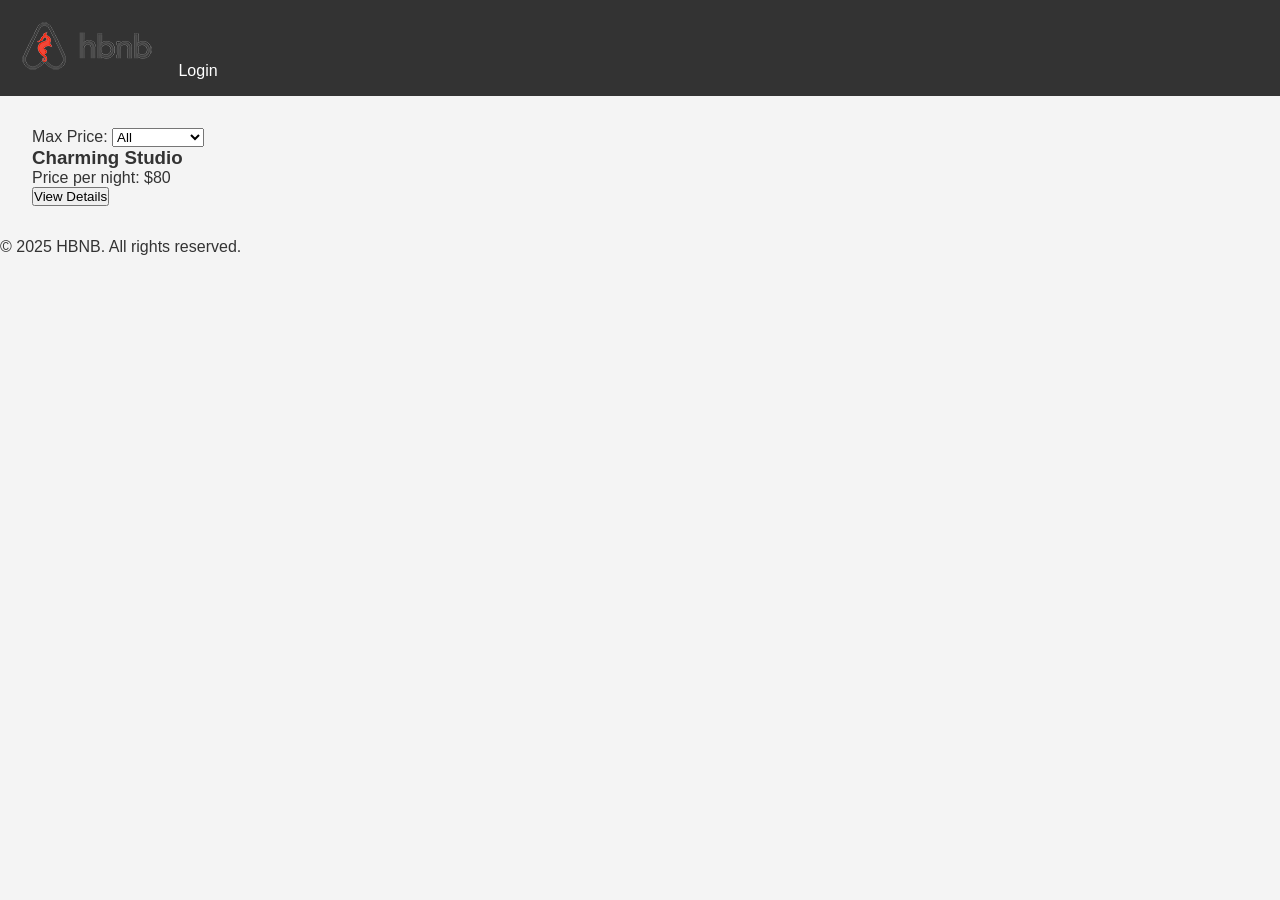
==== part4/app/templates/index.html @ c4bbaceb "Create part 4 of hbnb" ====
<!DOCTYPE html>
<html lang="en">
<head>
  <meta charset="UTF-8" />
  <meta name="viewport" content="width=device-width, initial-scale=1.0"/>
  <title>List of Places</title>
  <link rel="stylesheet" href="styles.css">
  <script src="scripts.js" defer></script>
</head>
<body>
  <!-- HEADER -->
  <header>
    <nav>
      <img src="logo.png" alt="HBnB Logo" class="logo">
      <a href="login.html" class="login-button">Login</a>
    </nav>
  </header>

  <!-- MAIN -->
  <main>
    <!-- Filter bar -->
    <section id="filter">
      <label for="price-filter">Max Price:</label>
      <select id="price-filter">
        <option value="">All</option>
        <option value="50">Under $50</option>
        <option value="100">Under $100</option>
        <option value="200">Under $200</option>
      </select>
    </section>

    <!-- PLACES LIST -->
    <section id="places-list">
      <!-- Example card -->
      <div class="place-card">
        <h3>Charming Studio</h3>
        <p>Price per night: $80</p>
        <button class="details-button" onclick="window.location.href='place.html?id=1'">View Details</button>
      </div>
    </section>
  </main>

  <!-- FOOTER -->
  <footer>
    <p>© 2025 HBNB. All rights reserved.</p>
  </footer>
</body>
</html>
---- part4/app/templates/styles.css ----
/* 
  This is a SAMPLE File to get you started. Follow the instructions on the project to complete the tasks. 
  You'll probably need to override some of theese styles.
*/

* {
    box-sizing: border-box;
    margin: 0;
    padding: 0;
    font-family: Arial, sans-serif;
}

body {
    background-color: #f4f4f4;
    color: #333;
}

header {
    background-color: #333;
    color: #fff;
    padding: 1rem;
}

nav a {
    color: #fff;
    text-decoration: none;
    margin-left: 1rem;
}

main {
    padding: 2rem;
}
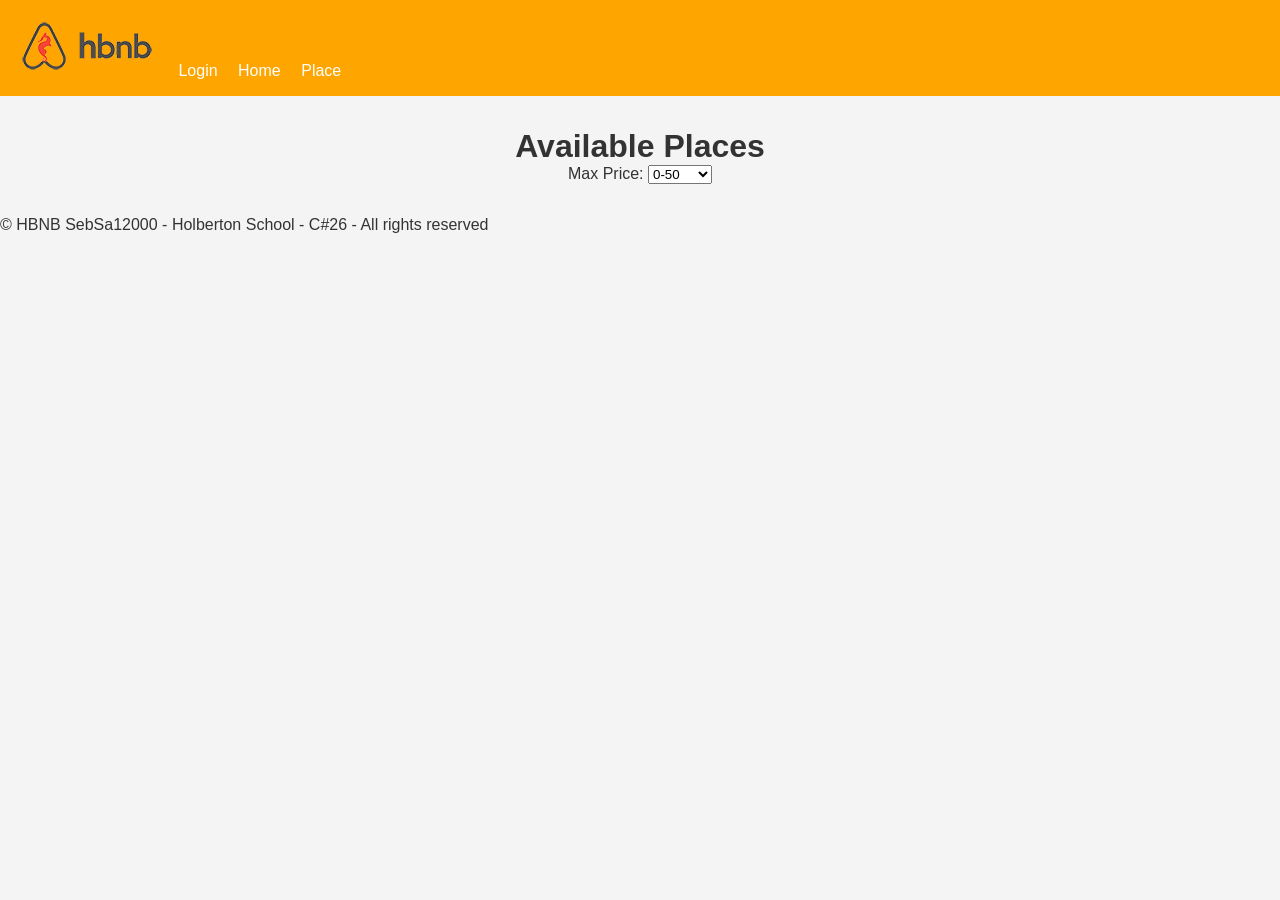
==== commit 1ae21bee: "update file" ====
--- a/part4/app/templates/index.html
+++ b/part4/app/templates/index.html
@@ -1,48 +1,39 @@
 <!DOCTYPE html>
 <html lang="en">
 <head>
-  <meta charset="UTF-8" />
-  <meta name="viewport" content="width=device-width, initial-scale=1.0"/>
-  <title>List of Places</title>
-  <link rel="stylesheet" href="styles.css">
-  <script src="scripts.js" defer></script>
+    <meta name="viewport" content="width=device-width, initial-scale=1.0">
+<link rel="stylesheet" href="./styles.css">
+<link rel="icon" type="image/png" href="../images/icon.png" />
+    <title>List of Places</title>
+    
 </head>
 <body>
-  <!-- HEADER -->
-  <header>
-    <nav>
-      <img src="logo.png" alt="HBnB Logo" class="logo">
-      <a href="login.html" class="login-button">Login</a>
-    </nav>
-  </header>
-
-  <!-- MAIN -->
-  <main>
-    <!-- Filter bar -->
-    <section id="filter">
-      <label for="price-filter">Max Price:</label>
-      <select id="price-filter">
-        <option value="">All</option>
-        <option value="50">Under $50</option>
-        <option value="100">Under $100</option>
-        <option value="200">Under $200</option>
-      </select>
-    </section>
-
-    <!-- PLACES LIST -->
-    <section id="places-list">
-      <!-- Example card -->
-      <div class="place-card">
-        <h3>Charming Studio</h3>
-        <p>Price per night: $80</p>
-        <button class="details-button" onclick="window.location.href='place.html?id=1'">View Details</button>
-      </div>
-    </section>
-  </main>
-
-  <!-- FOOTER -->
-  <footer>
-    <p>© 2025 HBNB. All rights reserved.</p>
-  </footer>
+        <header>
+        <nav>
+            <img class="logo" src="./logo.png" />
+            <a href="login.html" id="login-link">Login</a>
+            <a href="index.html" id="login-link">Home</a>
+            <a href="place.html" id="login-link">Place</a>
+        </nav>
+</header>
+    <main>
+        <h1>Available Places</h1>
+        <section id="filter">
+            <label for="price-filter">Max Price:</label>
+            <select id="price-filter">
+                <!-- Options will be populated dynamically -->
+                 <option>0-50</option>
+                 <option>50-100</option>
+                 <option>100+</option>
+            </select>
+        </section>
+        <section id="places-list">
+            <!-- List of places will be populated dynamically -->
+        </section>
+    </main>
+    <script src="./scripts.js"></script>
 </body>
+<footer>
+    <p>&copy; HBNB SebSa12000 - Holberton School - C#26 - All rights reserved</p>
+</footer>
 </html>
--- a/part4/app/templates/styles.css
+++ b/part4/app/templates/styles.css
@@ -1,3 +1,4 @@
+
 /* 
   This is a SAMPLE File to get you started. Follow the instructions on the project to complete the tasks. 
   You'll probably need to override some of theese styles.
@@ -16,9 +17,44 @@
 }
 
 header {
-    background-color: #333;
+    background-color: orange;
     color: #fff;
     padding: 1rem;
+}
+
+h1 {
+    text-align: center;
+}
+
+#filter {
+    text-align: center;
+}
+
+.place-card {
+    margin: 20px;
+    padding: 10px;
+    border: 1px solid #ddd;
+    border-radius: 10px;
+    background-color: white;
+
+    
+}
+
+#place-details {
+    margin: 20px;
+    padding: 10px;
+    border: 1px solid #ddd;
+    border-radius: 10px;
+    background-color: white;
+
+    
+}
+
+.review-card {
+    margin: 20px;
+    padding: 10px;
+    border: 1px solid #ddd;
+    border-radius: 10px;
 }
 
 nav a {
